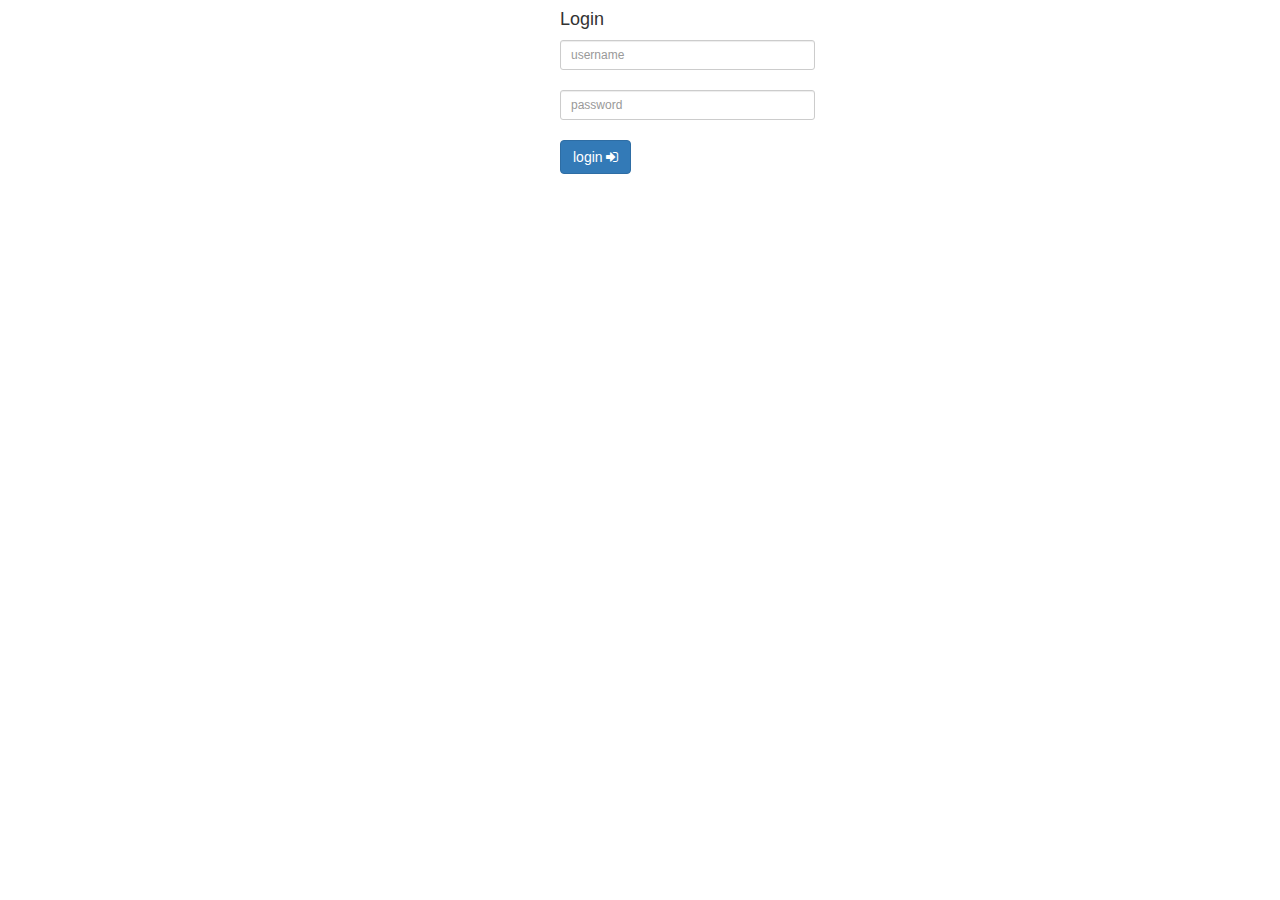
==== login.html @ 9b825243 "created html file for login page" ====
<!DOCTYPE html>
<html>
<head>
	<title>Login Page</title>
	<link href="//maxcdn.bootstrapcdn.com/bootstrap/4.1.1/css/bootstrap.min.css" rel="stylesheet" id="bootstrap-css">
	<script src="//maxcdn.bootstrapcdn.com/bootstrap/4.1.1/js/bootstrap.min.js"></script>
	<script src="//cdnjs.cloudflare.com/ajax/libs/jquery/3.2.1/jquery.min.js"></script>
	<link href="//netdna.bootstrapcdn.com/bootstrap/3.2.0/css/bootstrap.min.css" rel="stylesheet" id="bootstrap-css">
	<script src="//netdna.bootstrapcdn.com/bootstrap/3.2.0/js/bootstrap.min.js"></script>
	<script src="//code.jquery.com/jquery-1.11.1.min.js"></script>
	<link href="//maxcdn.bootstrapcdn.com/font-awesome/4.2.0/css/font-awesome.min.css" rel="stylesheet">

</head>
<body>
<div class="container">
    <div class="row">
        <div class="col-md-offset-5 col-md-3">
            <div class="form-login">
            <h4>Login</h4>
            <input type="text" id="userName" class="form-control input-sm chat-input" placeholder="username" />
            </br>
            <input type="text" id="userPassword" class="form-control input-sm chat-input" placeholder="password" />
            </br>
            <div class="wrapper">
            <span class="group-btn">     
                <a href="#" class="btn btn-primary btn-md">login <i class="fa fa-sign-in"></i></a>
            </span>
            </div>
            </div>
        
        </div>
    </div>
</div>
</body>
</html>
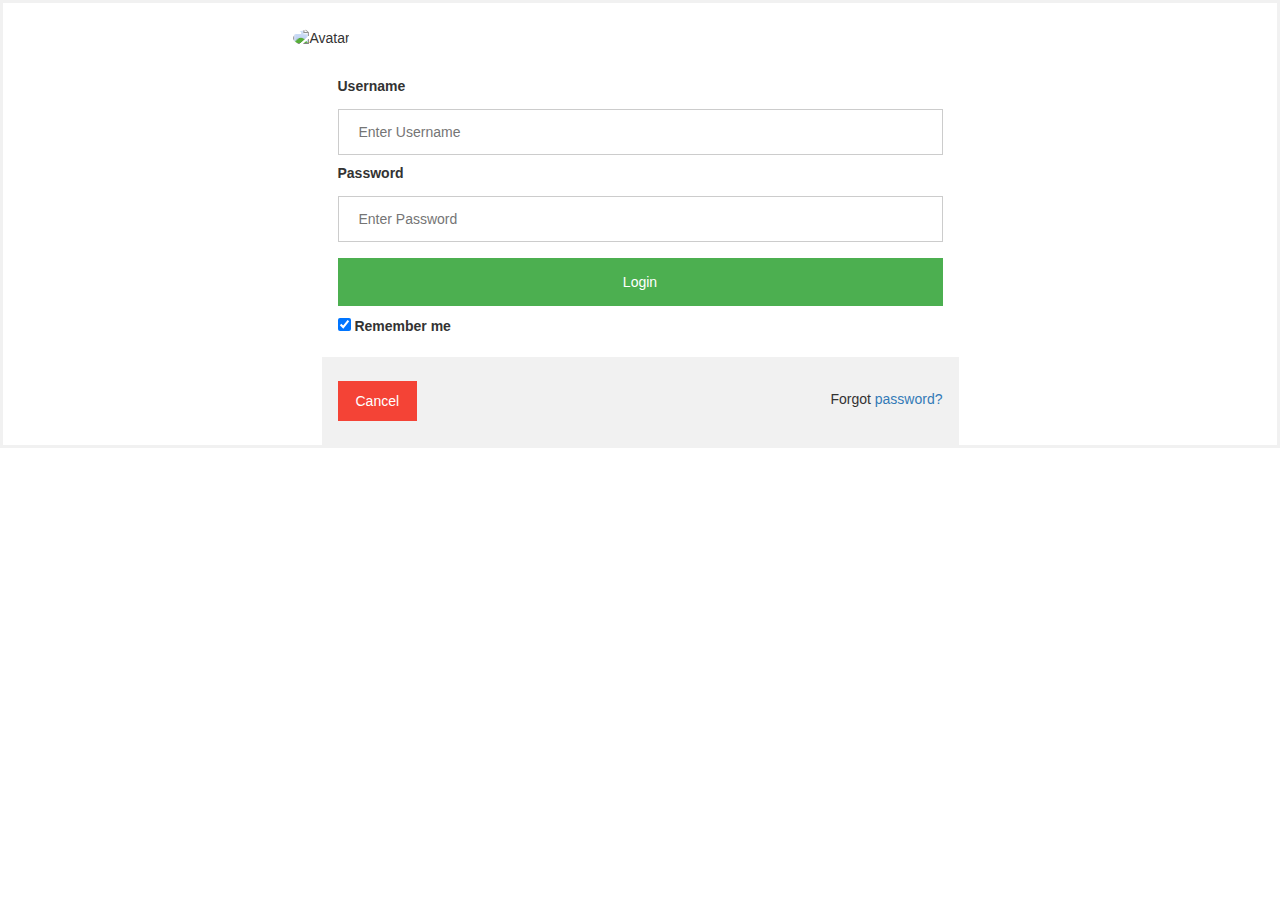
==== commit fdca5821: "Added css" ====
--- a/login.html
+++ b/login.html
@@ -9,28 +9,33 @@
 	<script src="//netdna.bootstrapcdn.com/bootstrap/3.2.0/js/bootstrap.min.js"></script>
 	<script src="//code.jquery.com/jquery-1.11.1.min.js"></script>
 	<link href="//maxcdn.bootstrapcdn.com/font-awesome/4.2.0/css/font-awesome.min.css" rel="stylesheet">
+	<link rel="stylesheet" href="styles.css">
 
 </head>
 <body>
-<div class="container">
-    <div class="row">
-        <div class="col-md-offset-5 col-md-3">
-            <div class="form-login">
-            <h4>Login</h4>
-            <input type="text" id="userName" class="form-control input-sm chat-input" placeholder="username" />
-            </br>
-            <input type="text" id="userPassword" class="form-control input-sm chat-input" placeholder="password" />
-            </br>
-            <div class="wrapper">
-            <span class="group-btn">     
-                <a href="#" class="btn btn-primary btn-md">login <i class="fa fa-sign-in"></i></a>
-            </span>
-            </div>
-            </div>
-        
-        </div>
-    </div>
-</div>
+<form action="action_page.php">
+  <div class="imgcontainer">
+    <img src="img_avatar2.png" alt="Avatar" class="avatar">
+  </div>
+
+  <div class="container">
+    <label for="uname"><b>Username</b></label>
+    <input type="text" placeholder="Enter Username" name="uname" required>
+
+    <label for="psw"><b>Password</b></label>
+    <input type="password" placeholder="Enter Password" name="psw" required>
+
+    <button type="submit">Login</button>
+    <label>
+      <input type="checkbox" checked="checked" name="remember"> Remember me
+    </label>
+  </div>
+
+  <div class="container" style="background-color:#f1f1f1">
+    <button type="button" class="cancelbtn">Cancel</button>
+    <span class="psw">Forgot <a href="#">password?</a></span>
+  </div>
+</form>
 </body>
 </html>
 
--- a/styles.css
+++ b/styles.css
@@ -0,0 +1,73 @@
+/* Bordered form */
+form {
+    border: 3px solid #f1f1f1;
+}
+
+/* Full-width inputs */
+input[type=text], input[type=password] {
+    width: 100%;
+    padding: 12px 20px;
+    margin: 8px 0;
+    display: inline-block;
+    border: 1px solid #ccc;
+    box-sizing: border-box;
+}
+
+/* Set a style for all buttons */
+button {
+    background-color: #4CAF50;
+    color: white;
+    padding: 14px 20px;
+    margin: 8px 0;
+    border: none;
+    cursor: pointer;
+    width: 100%;
+}
+
+/* Add a hover effect for buttons */
+button:hover {
+    opacity: 0.8;
+}
+
+/* Extra style for the cancel button (red) */
+.cancelbtn {
+    width: auto;
+    padding: 10px 18px;
+    background-color: #f44336;
+}
+
+/* Center the avatar image inside this container */
+.imgcontainer {
+    text-align: center;
+    margin: 24px 0 12px 0;
+    width: 50%;
+}
+
+/* Avatar image */
+img.avatar {
+    width: 40%;
+    border-radius: 50%;
+}
+
+/* Add padding to containers */
+.container {
+    padding: 16px;
+    width: 50%;
+}
+
+/* The "Forgot password" text */
+span.psw {
+    float: right;
+    padding-top: 16px;
+}
+
+/* Change styles for span and cancel button on extra small screens */
+@media screen and (max-width: 300px) {
+    span.psw {
+        display: block;
+        float: none;
+    }
+    .cancelbtn {
+        width: 100%;
+    }
+}
